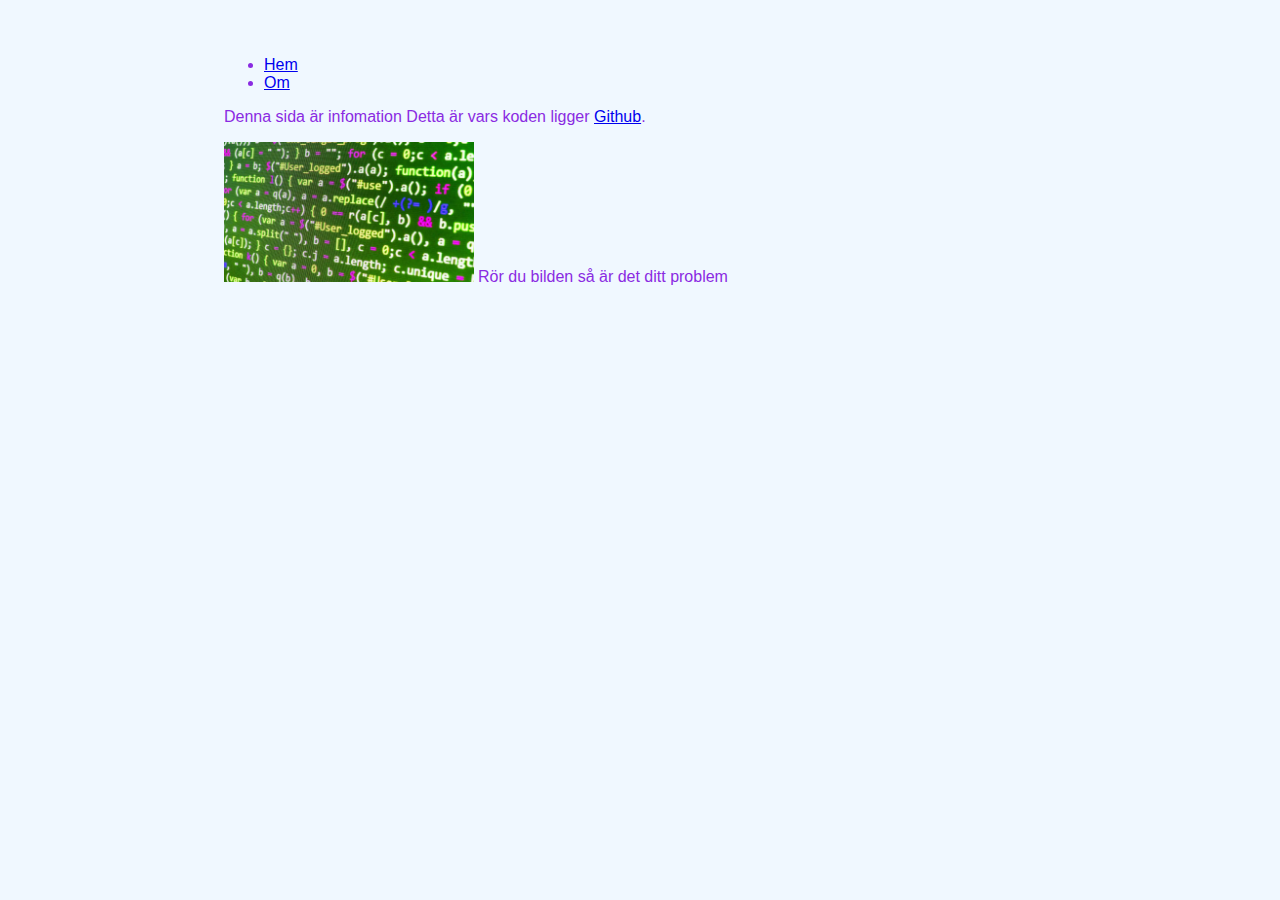
==== docs/about.html @ caf5e762 "Gjorde en about.html fil för att visa information" ====
<!DOCTYPE html>
<html lang="en">
<head>
    <meta charset="UTF-8">
    <meta http-equiv="X-UA-Compatible" content="IE=edge">
    <meta name="viewport" content="width=device-width, initial-scale=1.0">
    <title>Info</title>
    <link rel="stylesheet" href="style.css">
</head>
<body>
    <main>
        <nav>
            <ul class="navigation">
                <li><a href="index.html">
                    Hem
                </a></li>
                <li><a href="about.html">
                    Om
                </a></li>
            </ul>
        </nav>
        <hi>Denna sida är infomation</hi>
        <t>Detta är vars koden ligger <a href="https://github.com/vilgjoy" taget-"_blank">Github</a>.</t>    
        <p></p>
        <img src="getty_485008244_105123.jpg"</img>
        <y>Rör du bilden så är det ditt problem</y>
    </main>
</body>
</html>
---- docs/style.css ----
body {
    font-family: sans-serif;
    font-size: 1,2rem;
    color: blueviolet;
    background-color: aliceblue;
}

img {
    max-width: 30%;
}
main{
    max-width: 52rem;
    margin-left: auto;
    margin-right: auto;
    padding: 2rem;
}

.navigaton {
    list-style: armenian;
    padding: 0;
    display: flex;
    gap: 1rem;
}
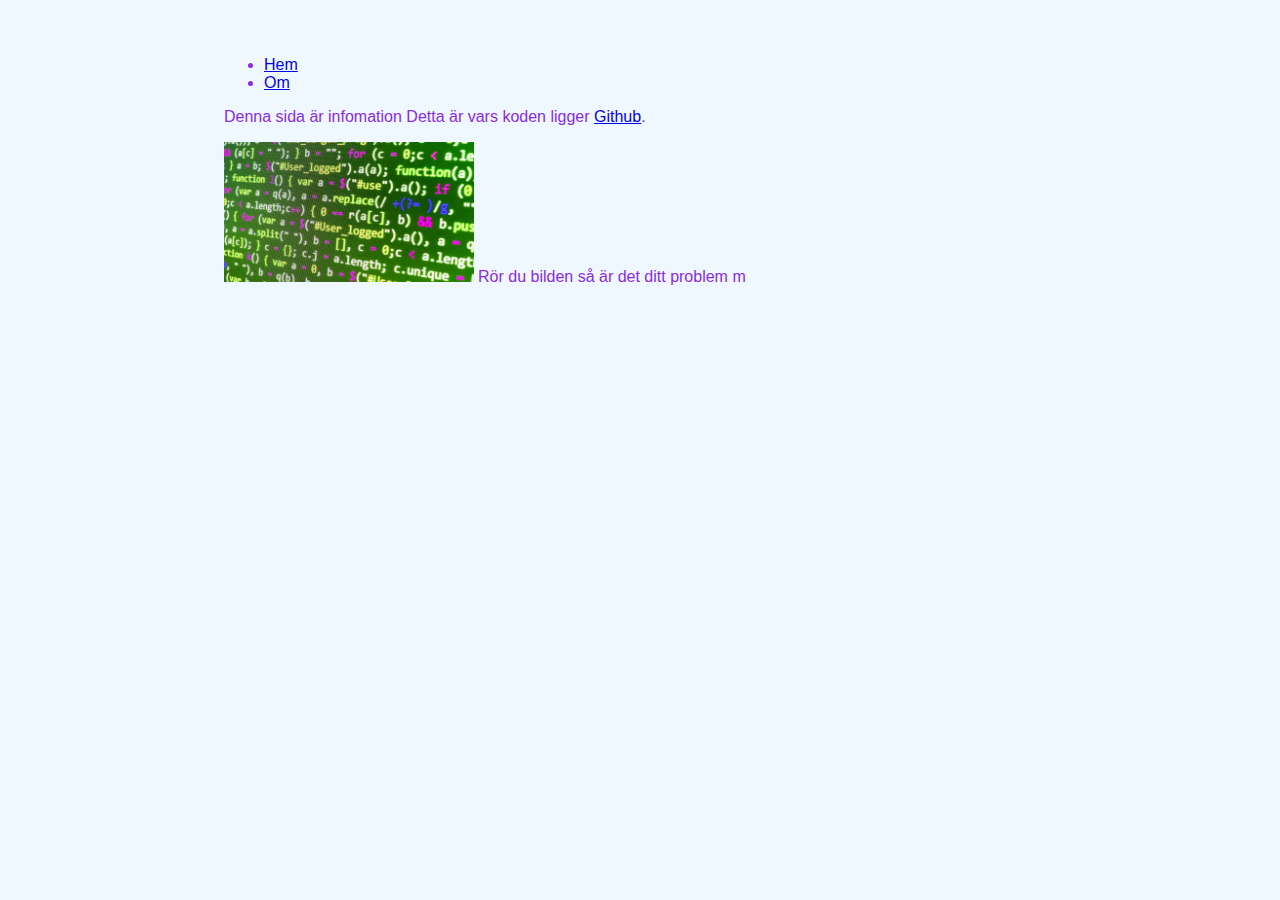
==== commit dd7df558: "om sida" ====
--- a/docs/about.html
+++ b/docs/about.html
@@ -24,6 +24,7 @@
         <p></p>
         <img src="getty_485008244_105123.jpg"</img>
         <y>Rör du bilden så är det ditt problem</y>
+        m
     </main>
 </body>
 </html>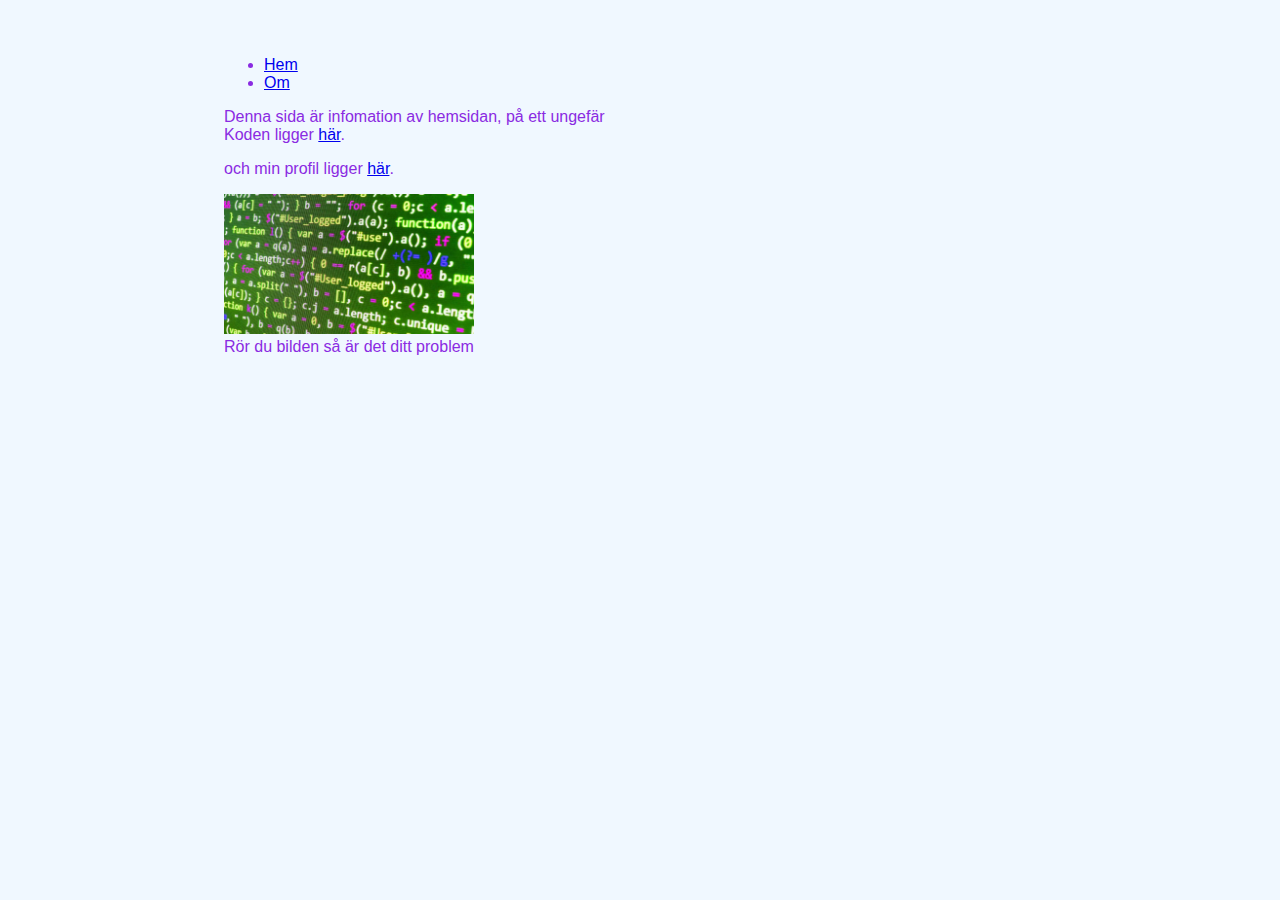
==== commit 2cc4f69d: "har lagt till bild" ====
--- a/docs/about.html
+++ b/docs/about.html
@@ -19,12 +19,16 @@
                 </a></li>
             </ul>
         </nav>
-        <hi>Denna sida är infomation</hi>
-        <t>Detta är vars koden ligger <a href="https://github.com/vilgjoy" taget-"_blank">Github</a>.</t>    
-        <p></p>
-        <img src="getty_485008244_105123.jpg"</img>
+        <hi>Denna sida är infomation av hemsidan, på ett ungefär</hi>
+        <br> 
+        <t>Koden ligger <a href="https://github.com/vilgjoy/teknik-web-intro" taget-"_blank">här</a>.</t>    
+        <p> och min profil ligger <a href="https://github.com/vilgjoy" taget-"_blank">här</a>.</p>
+        <a href="flat,750x,075,f-pad,750x1000,f8f8f8.webp" target="_blank">
+            <img src="getty_485008244_105123.jpg"> 
+        </a>
+        <br>
         <y>Rör du bilden så är det ditt problem</y>
-        m
+        
     </main>
 </body>
 </html>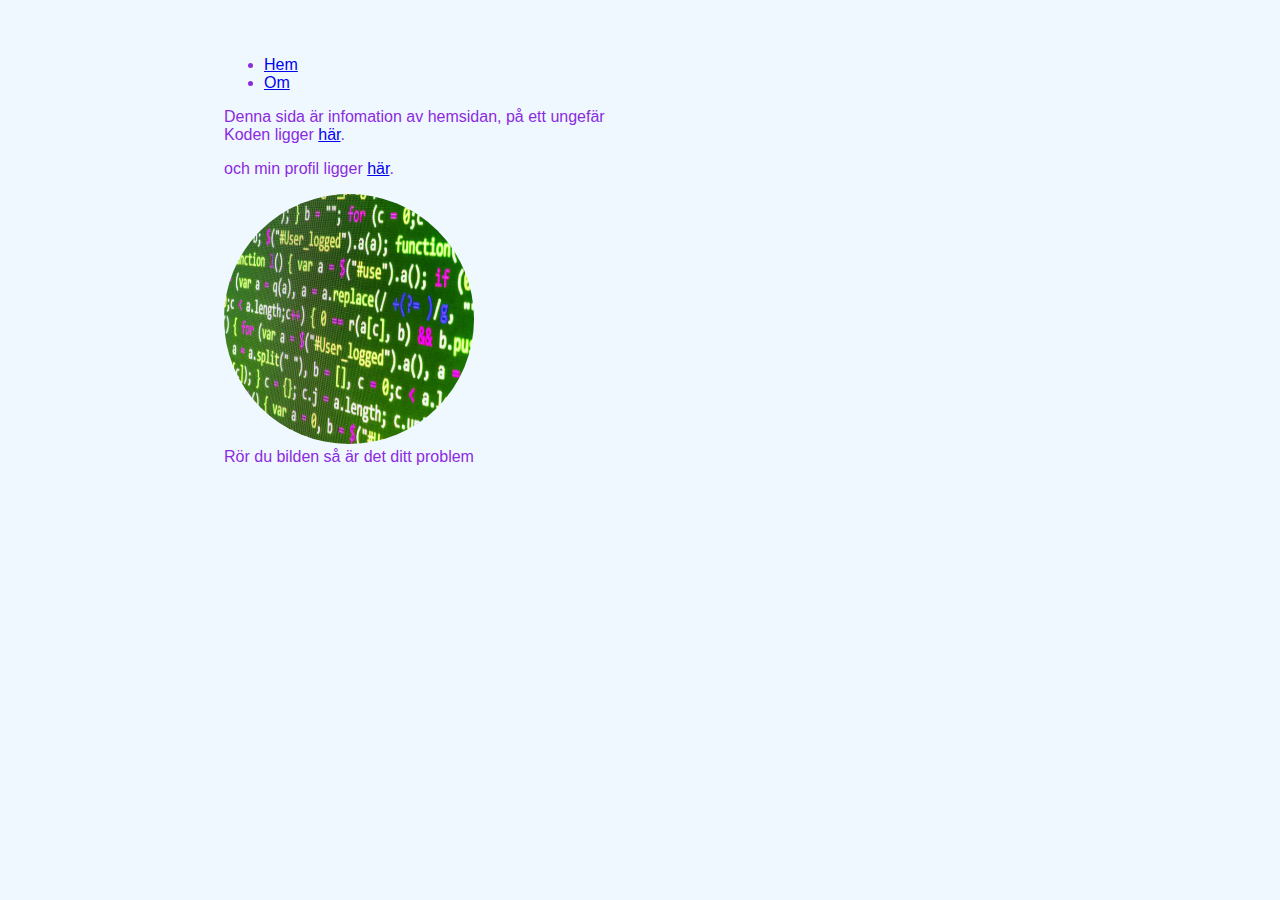
==== commit c3023339: "Bilden snurra, ska fixa bilden i index" ====
--- a/docs/about.html
+++ b/docs/about.html
@@ -24,7 +24,7 @@
         <t>Koden ligger <a href="https://github.com/vilgjoy/teknik-web-intro" taget-"_blank">här</a>.</t>    
         <p> och min profil ligger <a href="https://github.com/vilgjoy" taget-"_blank">här</a>.</p>
         <a href="flat,750x,075,f-pad,750x1000,f8f8f8.webp" target="_blank">
-            <img src="getty_485008244_105123.jpg"> 
+            <img class="snurra" src="getty_485008244_105123.jpg"> 
         </a>
         <br>
         <y>Rör du bilden så är det ditt problem</y>
--- a/docs/style.css
+++ b/docs/style.css
@@ -20,4 +20,24 @@
     padding: 0;
     display: flex;
     gap: 1rem;
+}
+
+.snurra {
+    animation: snurra 2s linear infinite;
+    border-radius: 50%;
+    aspect-ratio: 1/1;
+}
+
+@keyframes snurra {
+    from {
+        transform: rotate(0deg);
+    }
+    to {
+        transform: rotate(360deg);
+        
+    }
+}
+
+button {
+    font-size: 2rem; 
 }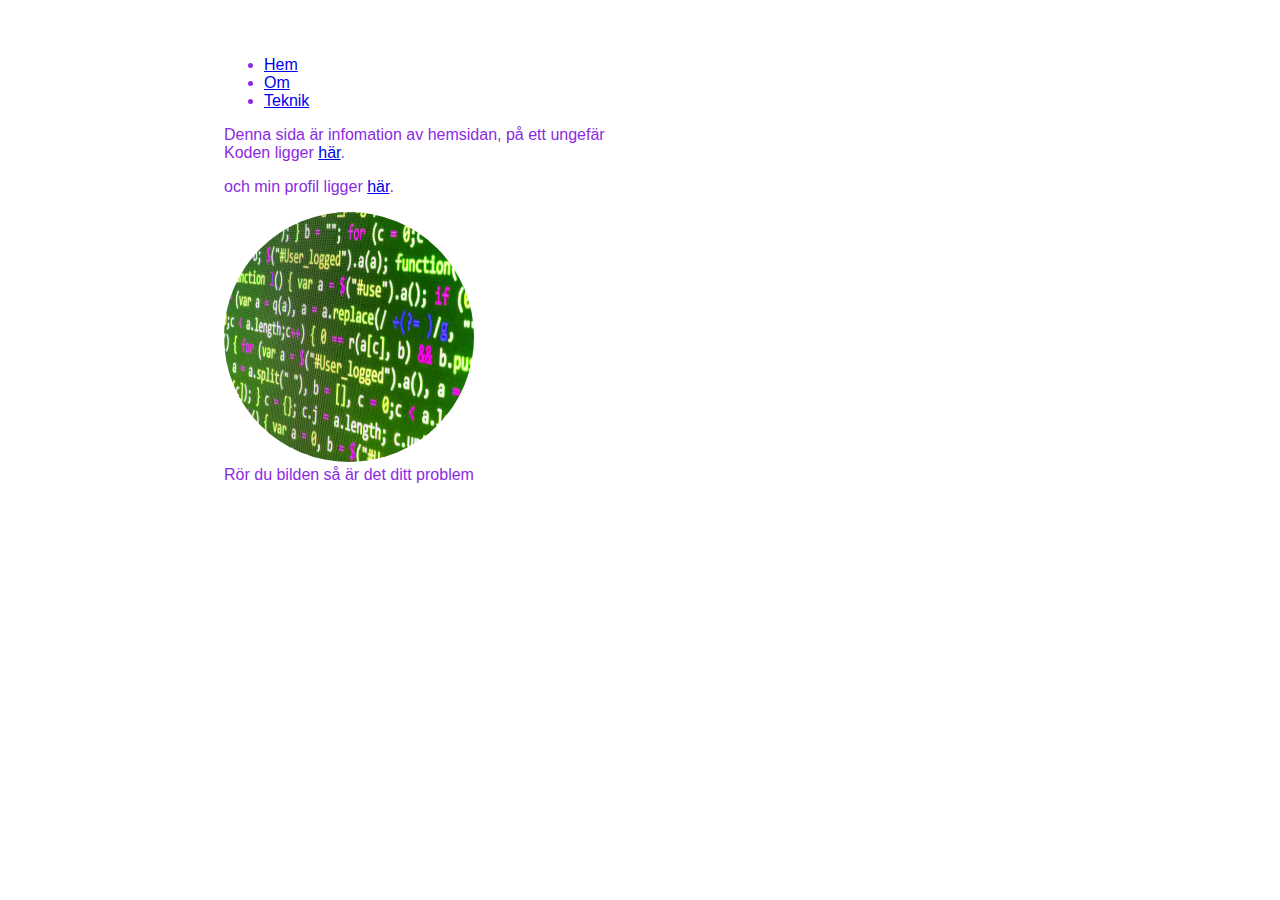
==== commit 0dd96075: "Final work" ====
--- a/docs/about.html
+++ b/docs/about.html
@@ -11,12 +11,9 @@
     <main>
         <nav>
             <ul class="navigation">
-                <li><a href="index.html">
-                    Hem
-                </a></li>
-                <li><a href="about.html">
-                    Om
-                </a></li>
+                <li><a href="index.html">Hem</a></li>
+                <li><a href="about.html">Om</a></li>
+                <li><a href="tek">Teknik</a></li>
             </ul>
         </nav>
         <hi>Denna sida är infomation av hemsidan, på ett ungefär</hi>
--- a/docs/style.css
+++ b/docs/style.css
@@ -2,7 +2,7 @@
     font-family: sans-serif;
     font-size: 1,2rem;
     color: blueviolet;
-    background-color: aliceblue;
+    background-color: rgb(255, 255, 255);
 }
 
 img {
@@ -30,7 +30,8 @@
 
 @keyframes snurra {
     from {
-        transform: rotate(0deg);
+        /* transform: rotate(0deg); */
+        transform: translateX();
     }
     to {
         transform: rotate(360deg);
@@ -40,4 +41,10 @@
 
 button {
     font-size: 2rem; 
+}
+
+.Picturetop {
+    position:absolute;
+    top: 0;
+    right: 0;
 }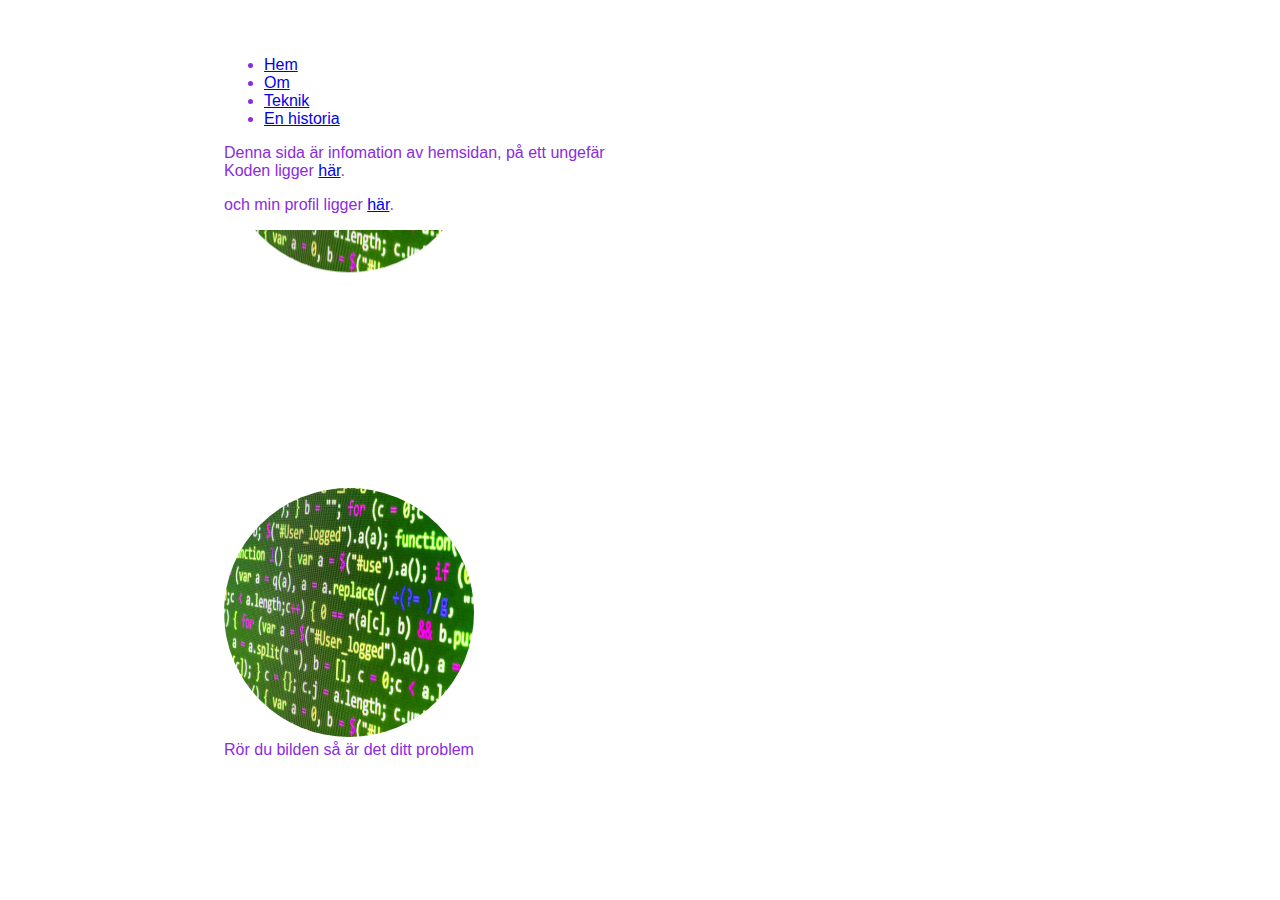
==== commit d870a6b1: "Väldigt dålig information om Wikipedia" ====
--- a/docs/about.html
+++ b/docs/about.html
@@ -13,13 +13,21 @@
             <ul class="navigation">
                 <li><a href="index.html">Hem</a></li>
                 <li><a href="about.html">Om</a></li>
-                <li><a href="tek">Teknik</a></li>
+                <li><a href="tekniks.html">Teknik</a></li>
+                <li><a href="historik.html">En historia</a></li>
             </ul>
         </nav>
         <hi>Denna sida är infomation av hemsidan, på ett ungefär</hi>
         <br> 
         <t>Koden ligger <a href="https://github.com/vilgjoy/teknik-web-intro" taget-"_blank">här</a>.</t>    
         <p> och min profil ligger <a href="https://github.com/vilgjoy" taget-"_blank">här</a>.</p>
+        <center>
+            <marquee behavior="scroll" direction="down">
+                <a href="flat,750x,075,f-pad,750x1000,f8f8f8.webp" target="_blank">
+                    <img class="snurra" src="getty_485008244_105123.jpg"> 
+                </a>
+            </marquee>
+        </center>
         <a href="flat,750x,075,f-pad,750x1000,f8f8f8.webp" target="_blank">
             <img class="snurra" src="getty_485008244_105123.jpg"> 
         </a>
--- a/docs/style.css
+++ b/docs/style.css
@@ -47,4 +47,10 @@
     position:absolute;
     top: 0;
     right: 0;
+}
+
+.Picturetopleft {
+    position:absolute;
+    top: 0;
+    left: 0;
 }